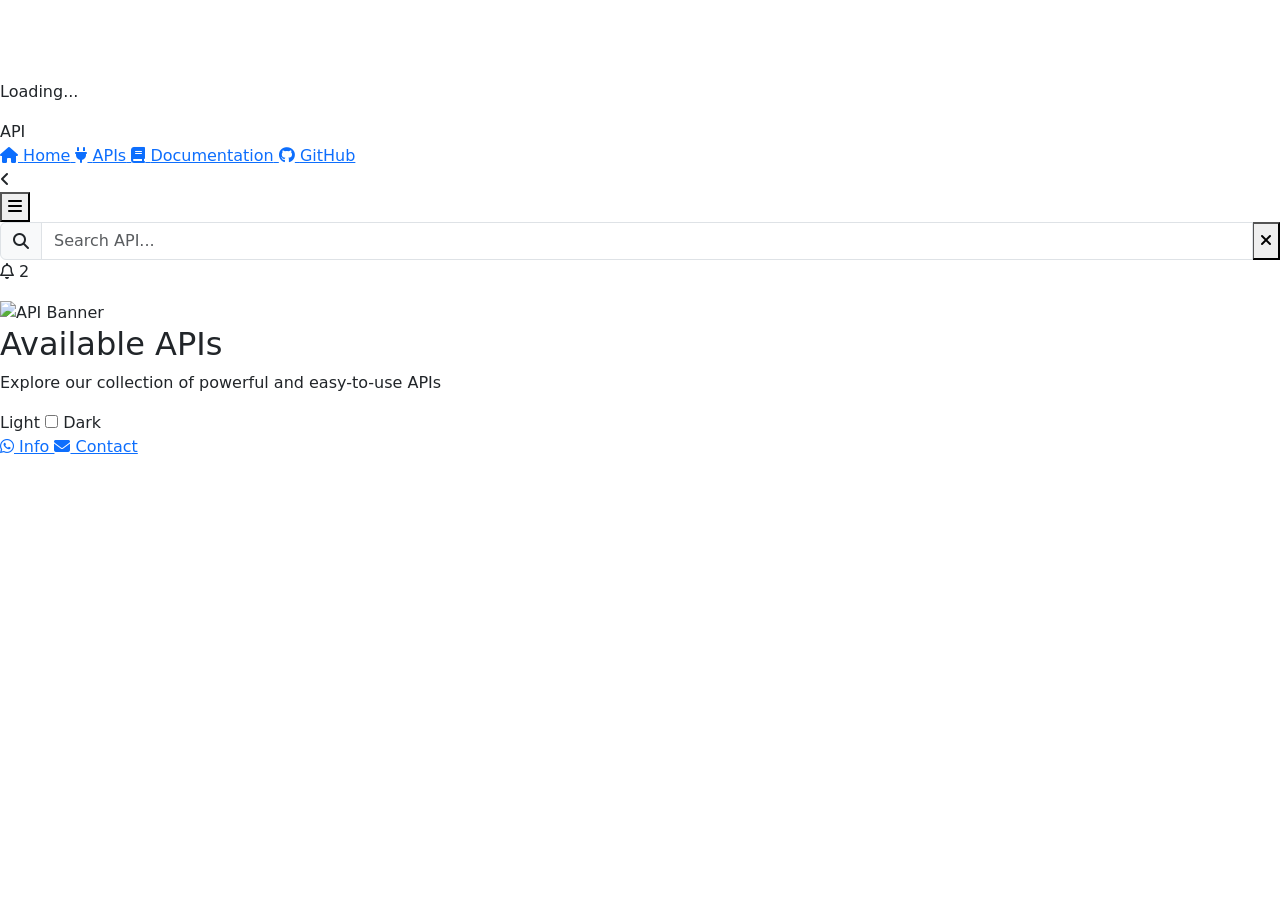
==== api-page/index.html @ 5d85497c "Add files via upload" ====
<!DOCTYPE html>
<html lang="en">
<head>
    <meta charset="UTF-8" />
    <meta name="viewport" content="width=device-width, initial-scale=1.0" />
    <meta name="description" content="Modern API Documentation and Testing Interface">
    <link rel="icon" href="/src/icon.png" type="image/png">
    <title id="page"></title>
    <link rel="stylesheet" href="https://cdn.jsdelivr.net/npm/bootstrap@5.3.0-alpha1/dist/css/bootstrap.min.css"/>
    <link href="https://fonts.googleapis.com/css2?family=Outfit:wght@300;400;500;600;700;800&display=swap" rel="stylesheet"/>
    <link rel="stylesheet" href="https://cdnjs.cloudflare.com/ajax/libs/font-awesome/6.4.0/css/all.min.css"/>
    <link rel="stylesheet" href="/styles.css">
</head>
<body>
    <!-- Loading Screen -->
    <div id="loadingScreen">
        <div class="spinner-wrapper">
            <svg class="spinner-logo" width="80" height="80" viewBox="0 0 100 100">
                <circle class="spinner-path" cx="50" cy="50" r="40" fill="none" stroke-width="8" />
                <circle class="spinner-animation" cx="50" cy="50" r="40" fill="none" stroke-width="8" />
            </svg>
            <p>Loading<span class="loading-dots">...</span></p>
        </div>
    </div>

    <!-- Side Navigation -->
    <aside class="side-nav">
        <div class="side-nav-logo">
            <span id="sideNavName">API</span>
            <div id="versionHeader" class="badge-pill"></div>
        </div>
        
        <nav class="side-nav-links">
            <a href="#home" class="side-nav-link active">
                <i class="fas fa-home"></i>
                <span>Home</span>
            </a>
            <a href="#apis" class="side-nav-link">
                <i class="fas fa-plug"></i>
                <span>APIs</span>
            </a>
            <a href="#docs" class="side-nav-link">
                <i class="fas fa-book"></i>
                <span>Documentation</span>
            </a>
            <a href="https://github.com/FlowFalcon" target="_blank" class="side-nav-link">
                <i class="fab fa-github"></i>
                <span>GitHub</span>
            </a>
        </nav>
        
        <div class="nav-collapse-btn" aria-label="Toggle navigation">
            <i class="fas fa-angle-left"></i>
        </div>
    </aside>

    <!-- Main Content -->
    <main class="main-wrapper">
        <header class="main-header">
            <button class="menu-toggle">
                <i class="fas fa-bars"></i>
            </button>
            
            <div class="search-container">
                <div class="input-group">
                    <span class="input-group-text" aria-hidden="true"><i class="fas fa-search"></i></span>
                    <input type="text" id="searchInput" class="form-control" placeholder="Search API..." aria-label="Search API">
                    <button class="clear-search" id="clearSearch" aria-label="Clear search">
                        <i class="fas fa-times"></i>
                    </button>
                </div>
            </div>
            
            <div class="header-actions">
                <div class="notification-bell" aria-label="Notifications">
                    <i class="far fa-bell"></i>
                    <span class="notification-badge">2</span>
                </div>
            </div>
        </header>
        
        <!-- Hero Section -->
        <section id="home" class="hero-section">
            <div class="hero-content">
                <div class="hero-heading">
                    <h1 id="name" class="gradient-text"></h1>
                    <div id="version" class="badge-pill"></div>
                </div>
                
                <p id="description" class="hero-description"></p>
                
                <div id="apiLinks" class="hero-actions"></div>
            </div>
            
            <div class="hero-visual">
                <div class="banner-container">
                    <img id="dynamicImage" class="banner" src="/api/src/banner.jpg" alt="API Banner">
                </div>
                <div class="shape shape-1"></div>
                <div class="shape shape-2"></div>
                <div class="shape shape-3"></div>
            </div>
        </section>
        
        <!-- API Section -->
        <section id="apis" class="api-section">
            <h2 class="section-title">Available APIs</h2>
            <p class="section-description">Explore our collection of powerful and easy-to-use APIs</p>
            
            <div class="tab-content" id="apiContent"></div>
        </section>
        
        <!-- Footer -->
        <footer class="main-footer">
            <div class="footer-content">
                <div id="wm" class="copyright"></div>
                
                <div class="footer-middle">
                    <div class="theme-switcher">
                        <span>Light</span>
                        <label class="switch">
                            <input type="checkbox" id="themeToggle">
                            <span class="slider round"></span>
                        </label>
                        <span>Dark</span>
                    </div>
                </div>
                
                <div class="footer-links">
                    <a href="https://whatsapp.com/channel/0029VasjrIh3gvWXKzWncf2P" class="footer-link">
                        <i class="fab fa-whatsapp"></i> Info
                    </a>
                    <a href="https://wa.me/message/UB3MPOSN5S7AG1" class="footer-link">
                        <i class="fas fa-envelope"></i> Contact
                    </a>
                </div>
            </div>
        </footer>
    </main>

    <!-- API Response Modal -->
    <div class="modal fade" id="apiResponseModal" tabindex="-1" aria-labelledby="apiResponseModalLabel" aria-hidden="true">
        <div class="modal-dialog modal-dialog-centered modal-lg" id="modalDialog">
            <div class="modal-content">
                <div class="modal-header">
                    <div>
                        <h5 class="modal-title" id="apiResponseModalLabel"></h5>
                        <p class="modal-desc mb-0" id="apiResponseModalDesc"></p>
                    </div>
                    <button type="button" class="btn-close" data-bs-dismiss="modal" aria-label="Close">
                        <i class="fas fa-times"></i>
                    </button>
                </div>
                <div class="modal-body">
                    <div class="endpoint-container">
                        <div class="endpoint-label">
                            <span>Endpoint</span>
                            <button class="copy-btn" id="copyEndpoint" title="Copy to clipboard" aria-label="Copy endpoint">
                                <i class="far fa-copy"></i>
                            </button>
                        </div>
                        <pre id="apiEndpoint" class="code-block"></pre>
                    </div>
                    
                    <div id="apiQueryInputContainer" class="query-input-container"></div>
                    
                    <div id="apiResponseLoading" class="d-none">
                        <svg class="spinner-logo" width="50" height="50" viewBox="0 0 100 100">
                            <circle class="spinner-path" cx="50" cy="50" r="40" fill="none" stroke-width="8" />
                            <circle class="spinner-animation" cx="50" cy="50" r="40" fill="none" stroke-width="8" />
                        </svg>
                        <p>Processing request...</p>
                    </div>
                    
                    <div class="response-container d-none" id="responseContainer">
                        <div class="response-label">
                            <span>Response</span>
                            <button class="copy-btn" id="copyResponse" title="Copy to clipboard" aria-label="Copy response">
                                <i class="far fa-copy"></i>
                            </button>
                        </div>
                        <pre id="apiResponseContent" class="code-block d-none"></pre>
                    </div>
                </div>
                <div class="modal-footer">
                    <button id="submitQueryBtn" class="btn btn-primary">
                        <span>Submit</span>
                        <i class="fas fa-paper-plane"></i>
                    </button>
                </div>
            </div>
        </div>
    </div>

    <!-- Notification Toast -->
    <div class="toast-container">
        <div id="notificationToast" class="toast" role="alert" aria-live="assertive" aria-atomic="true">
            <div class="toast-header">
                <i class="toast-icon fas fa-info-circle me-2"></i>
                <strong class="me-auto toast-title">Notification</strong>
                <button type="button" class="btn-close" data-bs-dismiss="toast" aria-label="Close"></button>
            </div>
            <div class="toast-body">
                This is a notification message.
            </div>
        </div>
    </div>

    <!-- Scripts -->
    <script src="https://code.jquery.com/jquery-3.6.0.min.js"></script>
    <script src="https://cdn.jsdelivr.net/npm/bootstrap@5.3.0-alpha1/dist/js/bootstrap.bundle.min.js"></script>
    <script src="/script.js"></script>
</body>
</html>
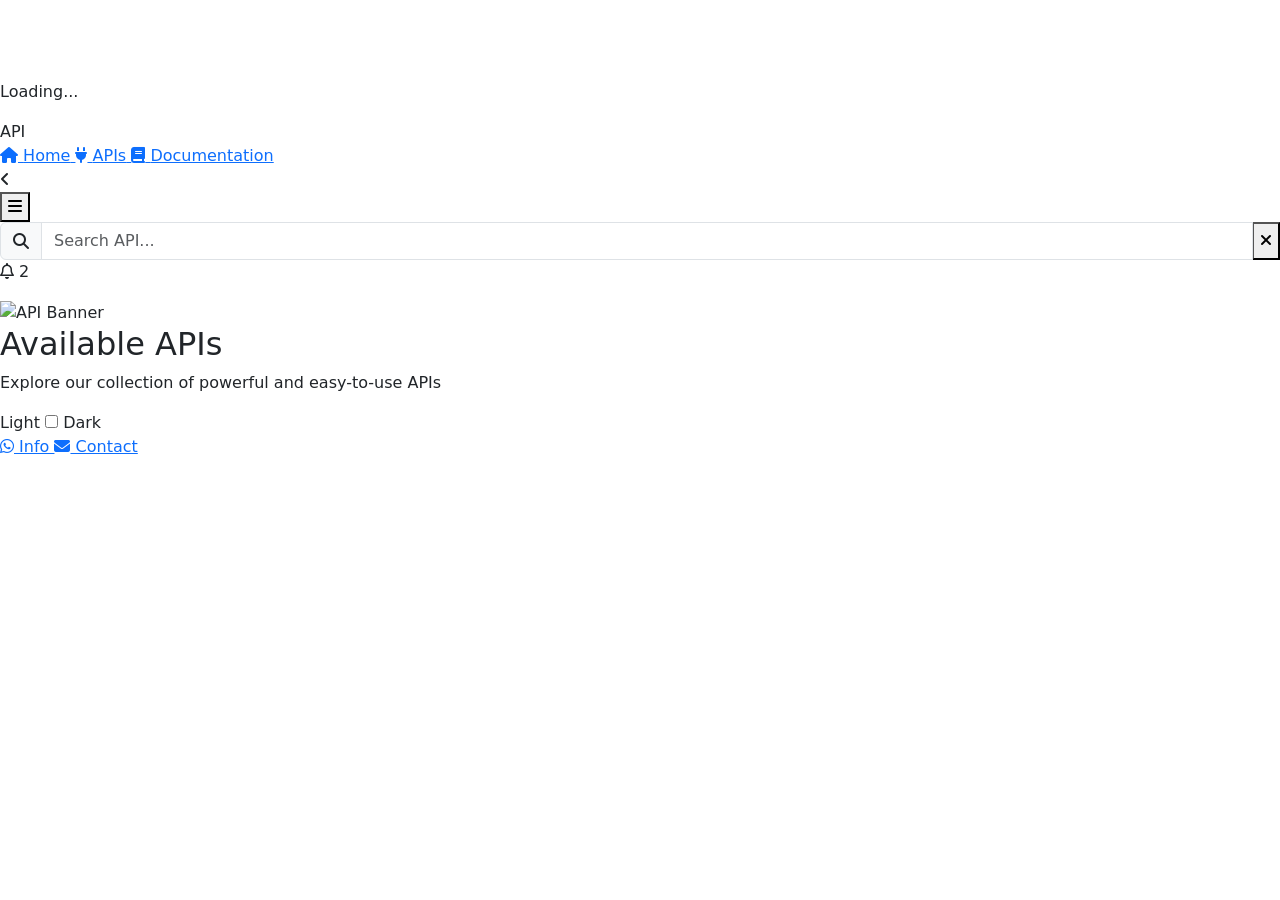
==== commit 11d8f170: "Add files via upload" ====
--- a/api-page/index.html
+++ b/api-page/index.html
@@ -43,10 +43,6 @@
                 <i class="fas fa-book"></i>
                 <span>Documentation</span>
             </a>
-            <a href="https://github.com/FlowFalcon" target="_blank" class="side-nav-link">
-                <i class="fab fa-github"></i>
-                <span>GitHub</span>
-            </a>
         </nav>
         
         <div class="nav-collapse-btn" aria-label="Toggle navigation">
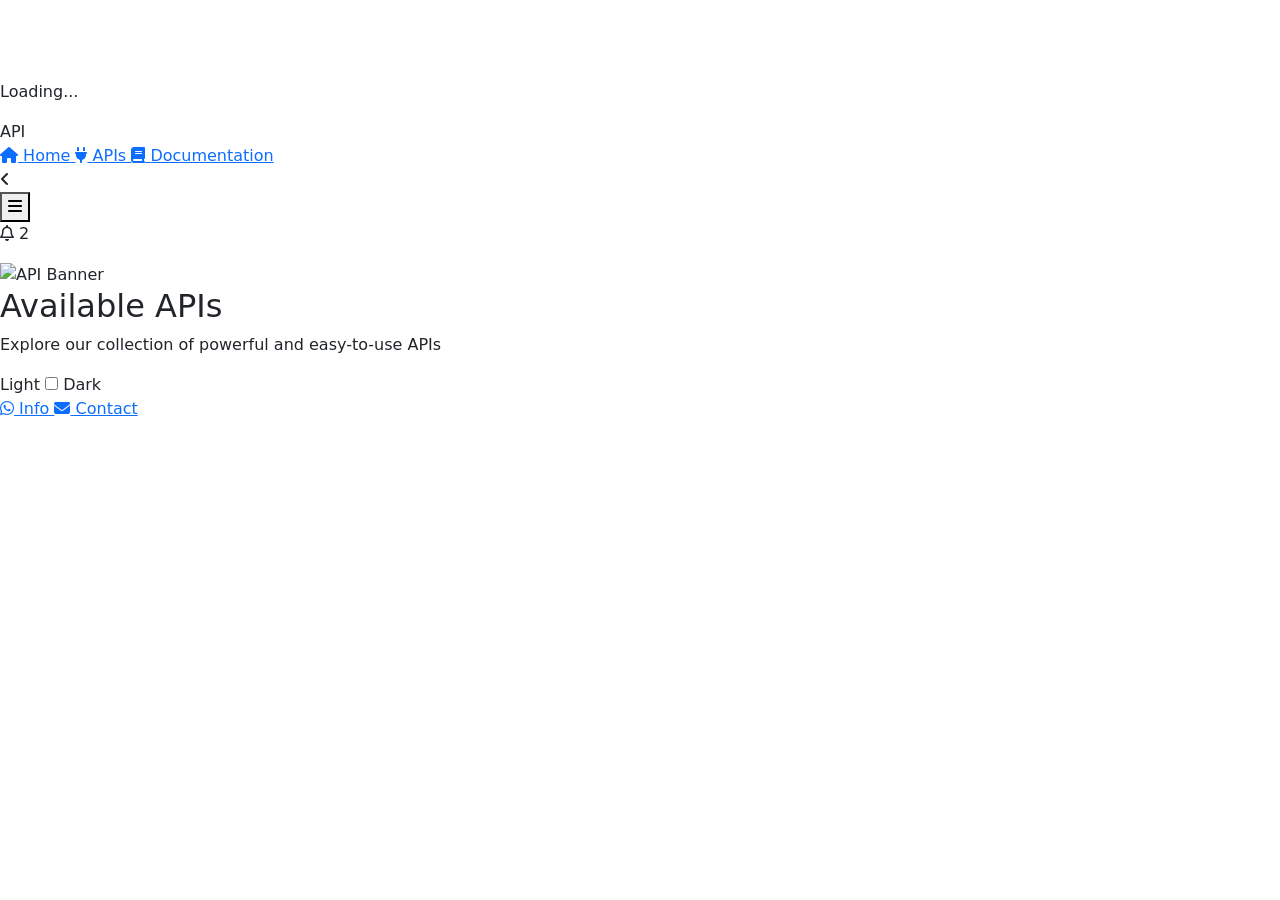
==== commit 7f803e88: "Update index.html" ====
--- a/api-page/index.html
+++ b/api-page/index.html
@@ -57,15 +57,7 @@
                 <i class="fas fa-bars"></i>
             </button>
             
-            <div class="search-container">
-                <div class="input-group">
-                    <span class="input-group-text" aria-hidden="true"><i class="fas fa-search"></i></span>
-                    <input type="text" id="searchInput" class="form-control" placeholder="Search API..." aria-label="Search API">
-                    <button class="clear-search" id="clearSearch" aria-label="Clear search">
-                        <i class="fas fa-times"></i>
-                    </button>
-                </div>
-            </div>
+            
             
             <div class="header-actions">
                 <div class="notification-bell" aria-label="Notifications">
@@ -123,10 +115,10 @@
                 </div>
                 
                 <div class="footer-links">
-                    <a href="https://whatsapp.com/channel/0029VasjrIh3gvWXKzWncf2P" class="footer-link">
+                    <a href="https://whatsapp.com/channel/0029VbB1U0v0VycKrJzir701" class="footer-link">
                         <i class="fab fa-whatsapp"></i> Info
                     </a>
-                    <a href="https://wa.me/message/UB3MPOSN5S7AG1" class="footer-link">
+                    <a href="https://wa.me/6288983163720" class="footer-link">
                         <i class="fas fa-envelope"></i> Contact
                     </a>
                 </div>
@@ -207,4 +199,4 @@
     <script src="https://cdn.jsdelivr.net/npm/bootstrap@5.3.0-alpha1/dist/js/bootstrap.bundle.min.js"></script>
     <script src="/script.js"></script>
 </body>
-</html>+</html>
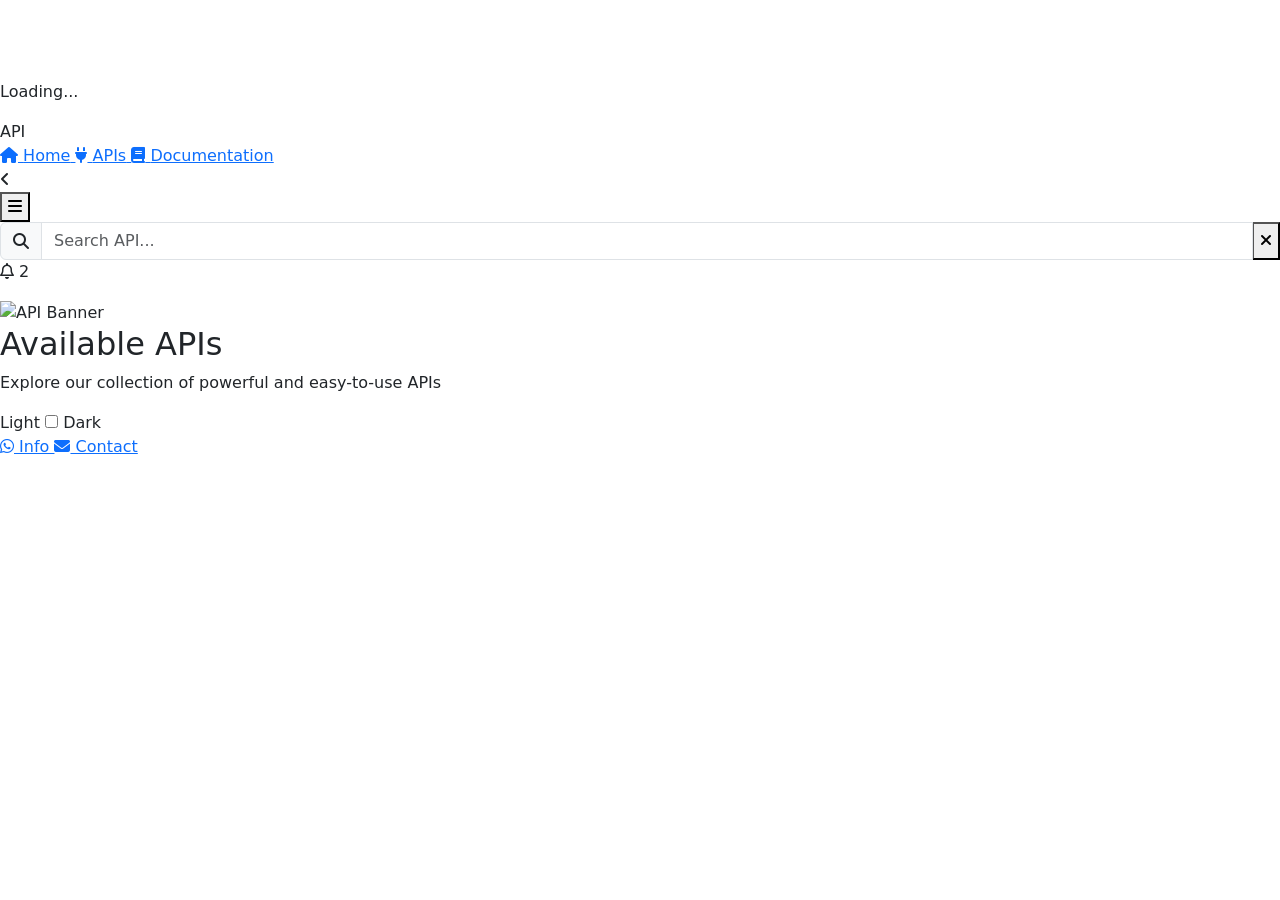
==== commit 6494c2b7: "Add files via upload" ====
--- a/api-page/index.html
+++ b/api-page/index.html
@@ -57,7 +57,15 @@
                 <i class="fas fa-bars"></i>
             </button>
             
-            
+            <div class="search-container">
+                <div class="input-group">
+                    <span class="input-group-text" aria-hidden="true"><i class="fas fa-search"></i></span>
+                    <input type="text" id="searchInput" class="form-control" placeholder="Search API..." aria-label="Search API">
+                    <button class="clear-search" id="clearSearch" aria-label="Clear search">
+                        <i class="fas fa-times"></i>
+                    </button>
+                </div>
+            </div>
             
             <div class="header-actions">
                 <div class="notification-bell" aria-label="Notifications">
@@ -199,4 +207,4 @@
     <script src="https://cdn.jsdelivr.net/npm/bootstrap@5.3.0-alpha1/dist/js/bootstrap.bundle.min.js"></script>
     <script src="/script.js"></script>
 </body>
-</html>
+</html>
